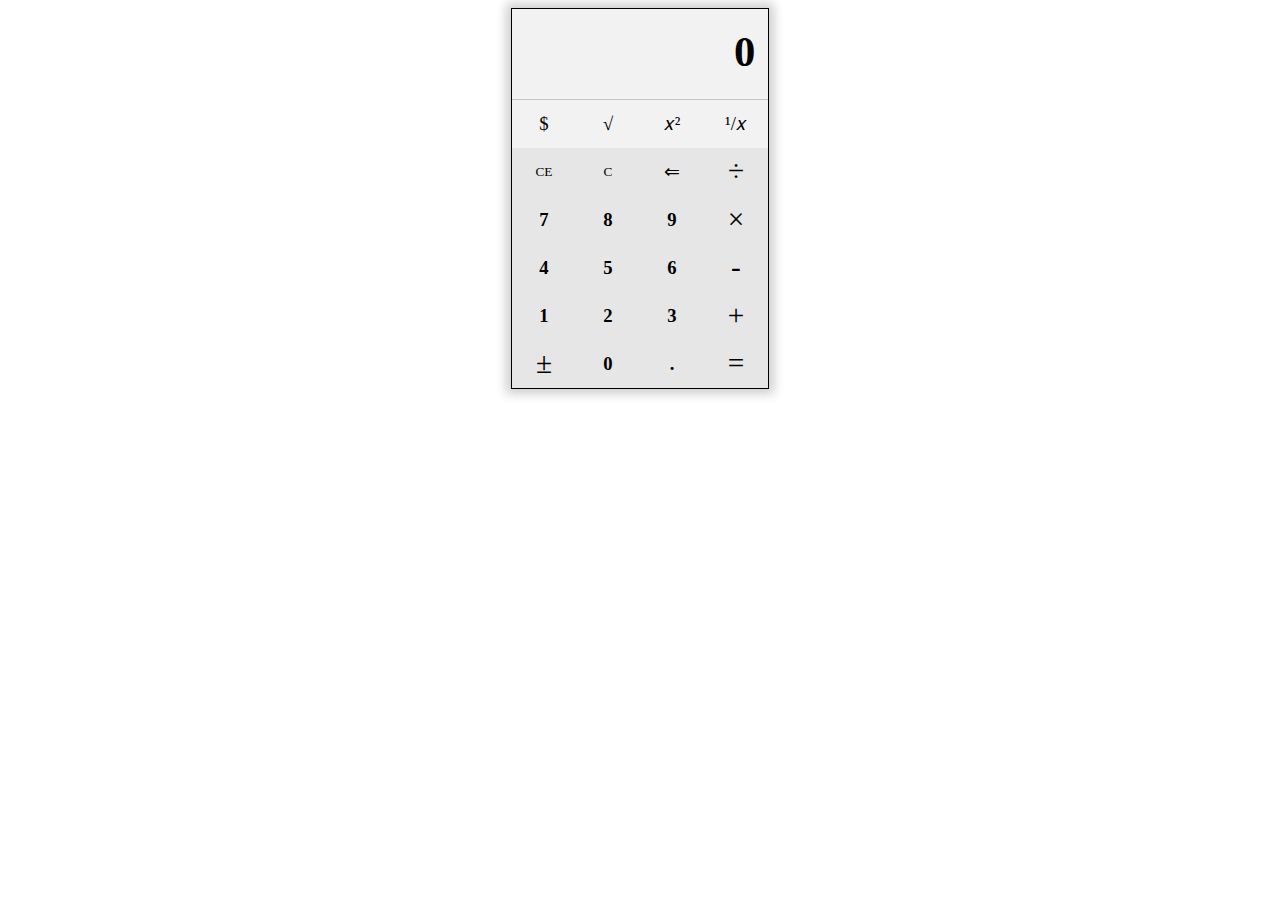
==== index.html @ 888ac19f "Some small fixes" ====
<!DOCTYPE html>
<html lang="en">
<head>
  <meta charset="UTF-8">
  <title>Calculator</title>
  <link rel="stylesheet" href="css/main.css">
  <script src="js/screen.js" defer></script>
  <script src="js/keyboard.js" defer></script>
  <script src="js/calculator.js" defer></script>
  <script src="js/app.js" defer></script>
</head>
<body>
<div class="calculator" data-component="calculator">
  <div class="screen" data-component="screen">
    <span class="screen-value" data-component="screen-result">0</span>
  </div>
  <div class="keyboard" data-component="keyboard">
    <table>
      <tr class="first">
        <td data-selector="key" data-key-value="percent">&#36</td>
        <td data-selector="key" data-key-value="sqrt">&#8730</td>
        <td data-selector="key" data-key-value="sqr">&#119909&#178</td>
        <td data-selector="key" data-key-value="fraction">&#185/&#119909</td>
      </tr>
      <tr>
        <td class="text" data-key-value="ce">CE</td>
        <td class="text" data-key-value="c">C</td>
        <td data-key-value="back-space">&#8656</td>
        <td class="operator" data-key-value="divide">&#247</td>
      </tr>
      <tr>
        <td class="number" data-key-value="7">7</td>
        <td class="number" data-key-value="8">8</td>
        <td class="number" data-key-value="9">9</td>
        <td class="operator" data-key-value="multiply">&#215</td>
      </tr>
      <tr>
        <td class="number" data-key-value="4">4</td>
        <td class="number" data-key-value="5">5</td>
        <td class="number" data-key-value="6">6</td>
        <td class="operator" data-key-value="minus">&#45</td>
      </tr>
      <tr>
        <td class="number" data-key-value="1">1</td>
        <td class="number" data-key-value="2">2</td>
        <td class="number" data-key-value="3">3</td>
        <td class="operator" data-key-value="plus">&#43</td>
      </tr>
      <tr>
        <td class="operator" data-key-value="plus-minus">&#177</td>
        <td class="number" data-key-value="0">0</td>
        <td class="number" data-key-value="dot">.</td>
        <td class="equal operator" data-key-value="equal">&#61</td>
      </tr>
    </table>
  </div>
</div>

</body>
</html>
---- css/main.css ----
body {
  text-align: center;
}
table{
  padding: 0;
  margin: 0;
  border-spacing: 0;
}

td {
  width: 64px;
  height: 48px;
  padding: 0;
  text-align: center;
  -moz-user-select: none;
  -html-user-select: none;
  -webkit-user-select: none;
  user-select: none;
}

td.number {
  font-weight: 700;
}

td.operator {
  font-size: 22pt;
  font-weight: 100;
}

td.text {
  font-size: 10pt;
}

td:hover {
  background: #cfcfcf;
}

td.equal:hover {
  background: #0099bc;
}

td.equal:active,
td.equal:focus {
  background: #45b0c9;
}

td:active,
td:focus {
  background: #b8b8b8;
}

tr.first {
  background: #f2f2f2;
}

.calculator {
  font-family: Segoe UI, serif;
  background-color: #f2f2f2;
  box-shadow: 0 0 10px 5px #cfcfcf;
  border: 1px solid black;
  display: inline-block;
}

.screen {
  font-size: 32pt;
  font-weight: 600;
  text-align: right;
  padding: 5%;
  height: 64px;
}

.screen-value {
  vertical-align: middle;
}


.keyboard {
  font-size: 14pt;
  border-top: 1px solid #c5c5c5;
  background-color: #e6e6e6;
  width: 256px;
}

.result {
  margin: 10px;
  vertical-align: middle;
}
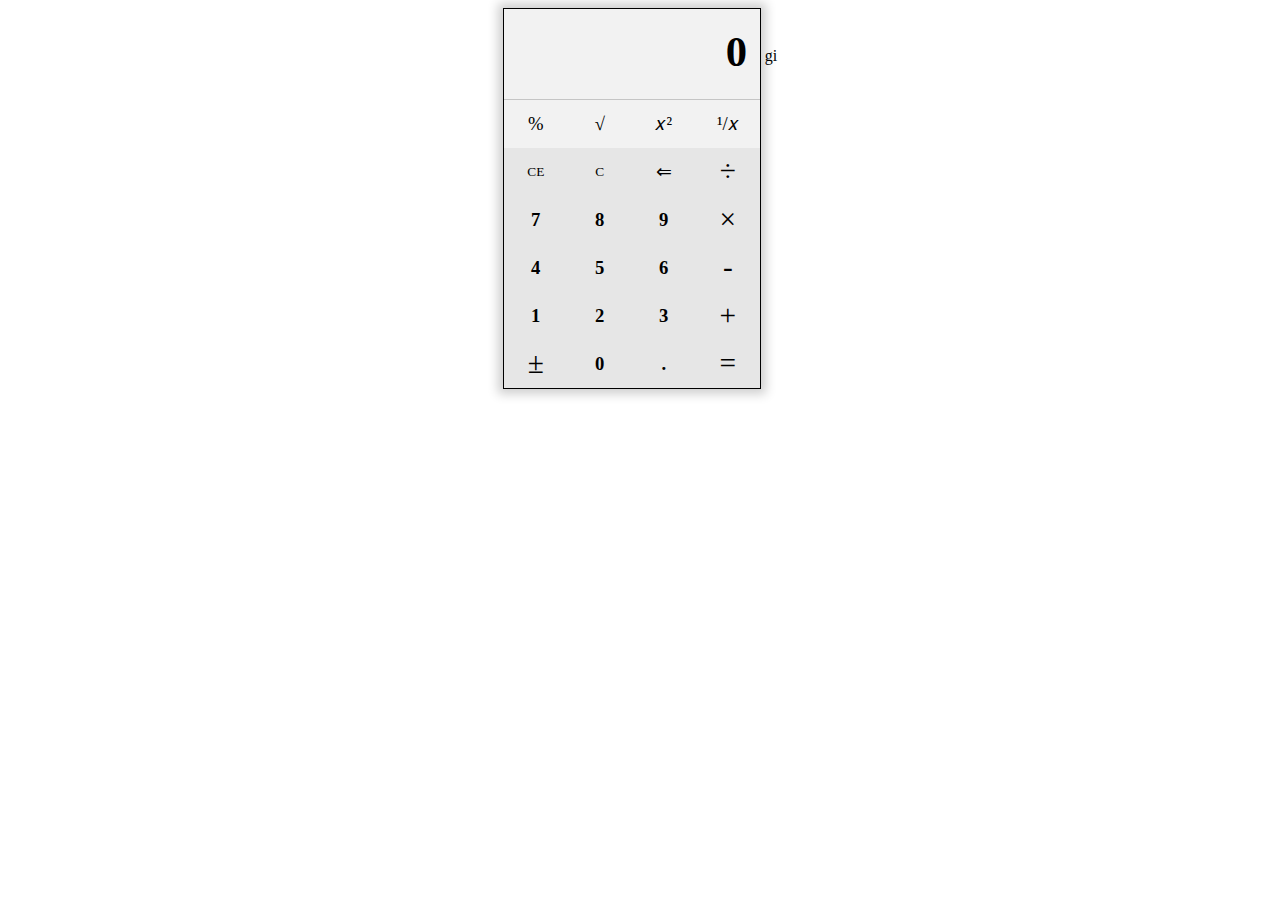
==== commit fd9232ec: "Percent sign fix" ====
--- a/index.html
+++ b/index.html
@@ -17,7 +17,7 @@
   <div class="keyboard" data-component="keyboard">
     <table>
       <tr class="first">
-        <td data-selector="key" data-key-value="percent">&#36</td>
+        <td data-selector="key" data-key-value="percent">&#37</td>
         <td data-selector="key" data-key-value="sqrt">&#8730</td>
         <td data-selector="key" data-key-value="sqr">&#119909&#178</td>
         <td data-selector="key" data-key-value="fraction">&#185/&#119909</td>
@@ -55,6 +55,6 @@
     </table>
   </div>
 </div>
-
+gi
 </body>
 </html>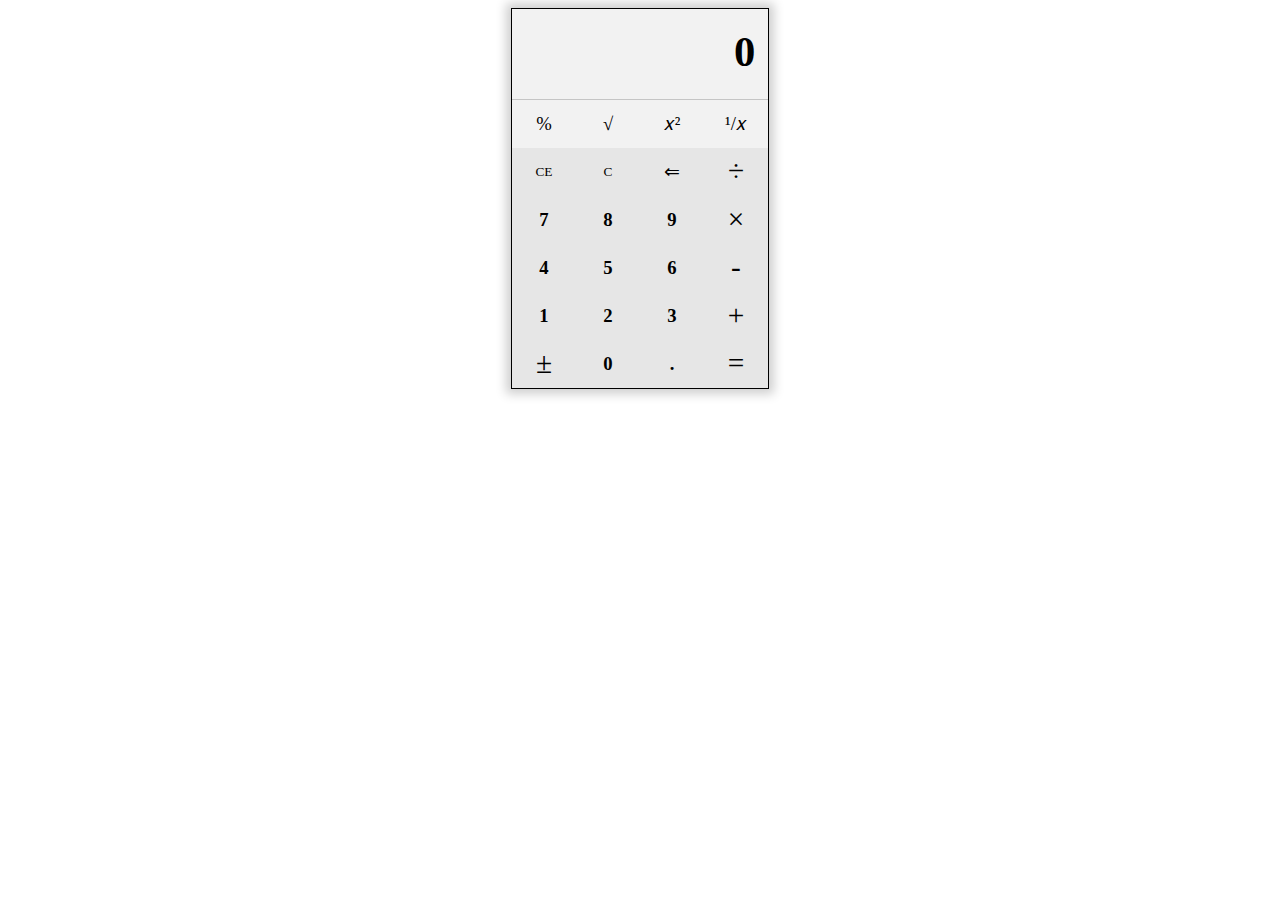
==== commit 7bcf5104: "Percent sign fix" ====
--- a/index.html
+++ b/index.html
@@ -55,6 +55,5 @@
     </table>
   </div>
 </div>
-gi
 </body>
 </html>